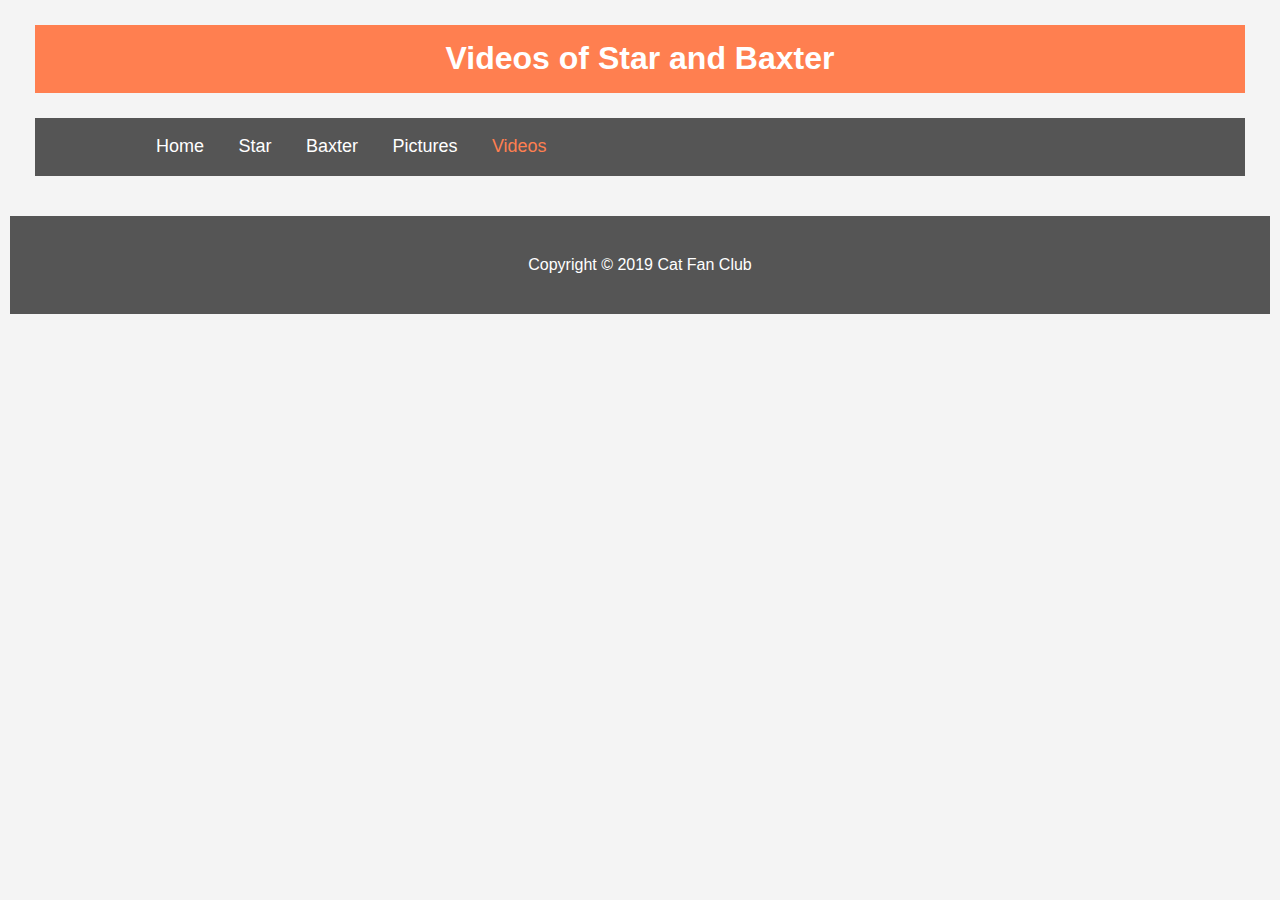
==== videos.html @ 423f1a3d "changes to index.html" ====
<!DOCTYPE html>
<html>
   <head>
     <title>Star and Baxter's Cat Fan Club</title>
     <link rel="stylesheet" type="text/css" href="css/style.css">
     <meta name="Author" content="Ed Duggan" />
          <meta name ="description" Content="Sample website of Star and Baxter's Fan Club website" />
          <meta Name="keywords" content="cats, fan club, pictures, videos, Star, Baxter, sample website" />
          <meta http-equiv="content-type" content="text/html;charset=UTF-8" />
   </head>
   <body>
      <header id="main-header">
         <div class="container">
         <h1>Videos of Star and Baxter</h1>
         </div>
      </header>
      
      <nav id="navbar">
         <div class="container">
            <ul>
               <li><a href="index.html">Home</a></li>
               <li><a href="star.html">Star</a></li>
               <li><a href="baxter.html">Baxter</a></li>
               <li><a href="pictures.html">Pictures</a></li>
               <li class="current"><a href="videos.html">Videos</a></li>
            </ul>
         </div>
      </nav>
      
      <div class="container-3">
         <div class="box-1">
            <a href="videos\Video_1.MOV>
              <img src="videos\Video_1.MOV" alt="" width=""/>
            </a>
         </div>
         <div class="box-1">
            <a href="videos\Video_2.MOV>
                <img src="videos\Video_2.MOV" alt="" width=""/>
            </a>
         </div>
         <div class="box-1">
            <a href="videos\Video_3.MOV>
                <img src="videos\Video_3.MOV" alt="" width=""/>
            </a>
         </div>
         <div class="box-1">
            <a href="videos\Video_4.MOV>
                <img src="videos\Video_4.MOV" alt="" width=""/>
            </a>
         </div>
         <div class="box-1">
            <a href="videos\Video_5.MOV>
                <img src="videos\Video_5.MOV" alt="" width=""/>
            </a>
         </div>
      </div>
      
      <footer id="main-footer">
         <p>Copyright &copy; 2019 Cat Fan Club
         </p>
      </footer>
   </body>


</html>
---- css/style.css ----
body{
   background-color:#f4f4f4;
   color:#555;
   font-family:Arial, Helvetica, sans-serif;
   font-size:16px;
   line-height:1.6em;
   margin:10px;
}

@media(min-width:700px){
  .container{
   width:80%;
   margin:auto;
   overflow:hidden;
  }

  .container-1{
     display:flex;
  }
}

@media(min-width:500px){

  .container-2{
     display:flex;
     flex-wrap:wrap;
  }
}

.container-2 div{
  border:2px #ccc solid;
  padding:10px;
}

#main-header{
   background-color:coral;
   color:#fff;
   text-align:center;
   margin:25px;
}

#navbar{
   background-color:#555;
   color:#fff;
   margin:25px;
}

#navbar ul{
   padding:0;
   list-style:none;
}

#navbar li{
   display:inline; 
}

#navbar a{
   color:#fff;
   text-decoration:none;
   font-size:18px;
   padding-right:30px;
}

#navbar .current a{
   color:coral;
}

#showcase{
   background-image:url('../images/Star_and_Baxter.jpg');
   background-position:center right;
   min-height:400px;
   margin-bottom:30px;
   text-align:center;
}

#showcase h1{
   color:#fff;
   font-size:50px;
   line-height:1.6em;
   padding-top:20px;
}

#main{
   padding:20px;
   box-sizing:border-box;
}

#main-footer{
   background:#555;
   color:#fff;
   text-align:center;
   padding:20px;
   margin-top:40px;
}

.container h2{
   background-color:coral;
   color:#fff;
   text-align:center;
   padding:20px;
}

.my-form{
   padding:20px;
}

.my-form .form-group{
   padding-bottom:15px;
}

.my-form label{
   display:block;
}

.my-form input[type="text"], .my-form textarea{
   padding:8px;
   width:50%;
}

.button{
     background-color:#e8491d;
     color:#000;
     padding:10px 15px;
     border:2px red solid;
     font-size:14px;
}

html {
        font-family: helvetica, arial;
      }
      #showContainer {
        /* Main wrapper for all images */
        width: 670px;
        padding: 0;
        margin: 0 auto;
        overflow: hidden;
        position: relative;
      }
      .navButton {
        /* Make buttons look nice */ 
        cursor: pointer;
        float: left;
        width: 25px;
        height: 22px;
        padding: 10px;
        margin-right: 5px;
        overflow: hidden;
        text-align: center;
        color: white;
        font-weight: bold;
        font-size: 18px;
        background: #000000;
        opacity: 0.65;
        user-select: none;
      }
      .navButton:hover {
        opacity: 1;
      }
      .caption {
        float: right;
      }
      .imageContainer:not(:first-child) {
        /* Hide all images except the first */
        display: none;
      }
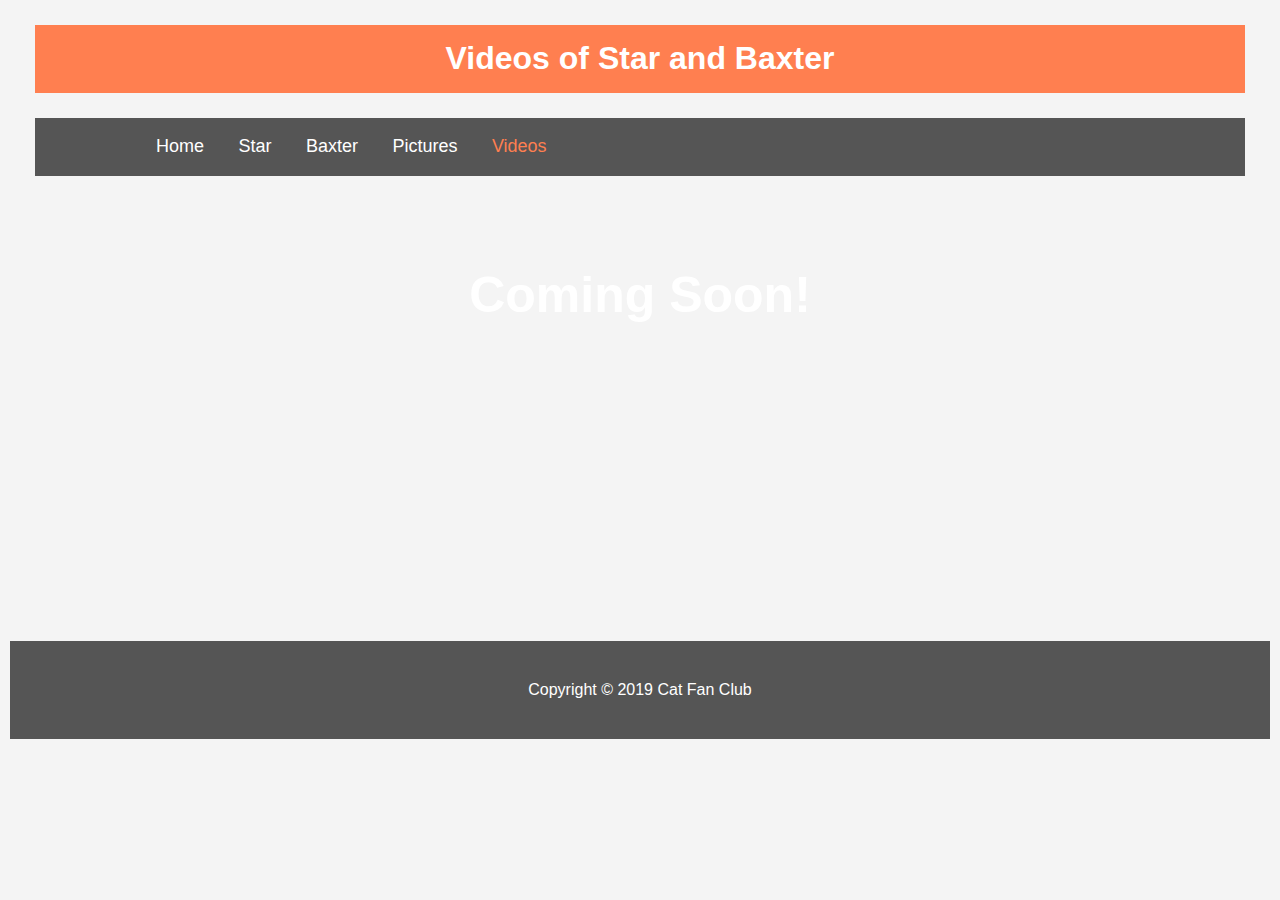
==== commit b3570d20: "changes to videos.html - added Coming Soon text" ====
--- a/videos.html
+++ b/videos.html
@@ -26,7 +26,14 @@
             </ul>
          </div>
       </nav>
-      
+
+      <section id="showcase">
+         <div class="container">
+            <h1>Coming Soon!</h1>
+         </div>
+      </section>
+
+    <!-- 
       <div class="container-3">
          <div class="box-1">
             <a href="videos\Video_1.MOV>
@@ -54,7 +61,8 @@
             </a>
          </div>
       </div>
-      
+    -->
+
       <footer id="main-footer">
          <p>Copyright &copy; 2019 Cat Fan Club
          </p>
